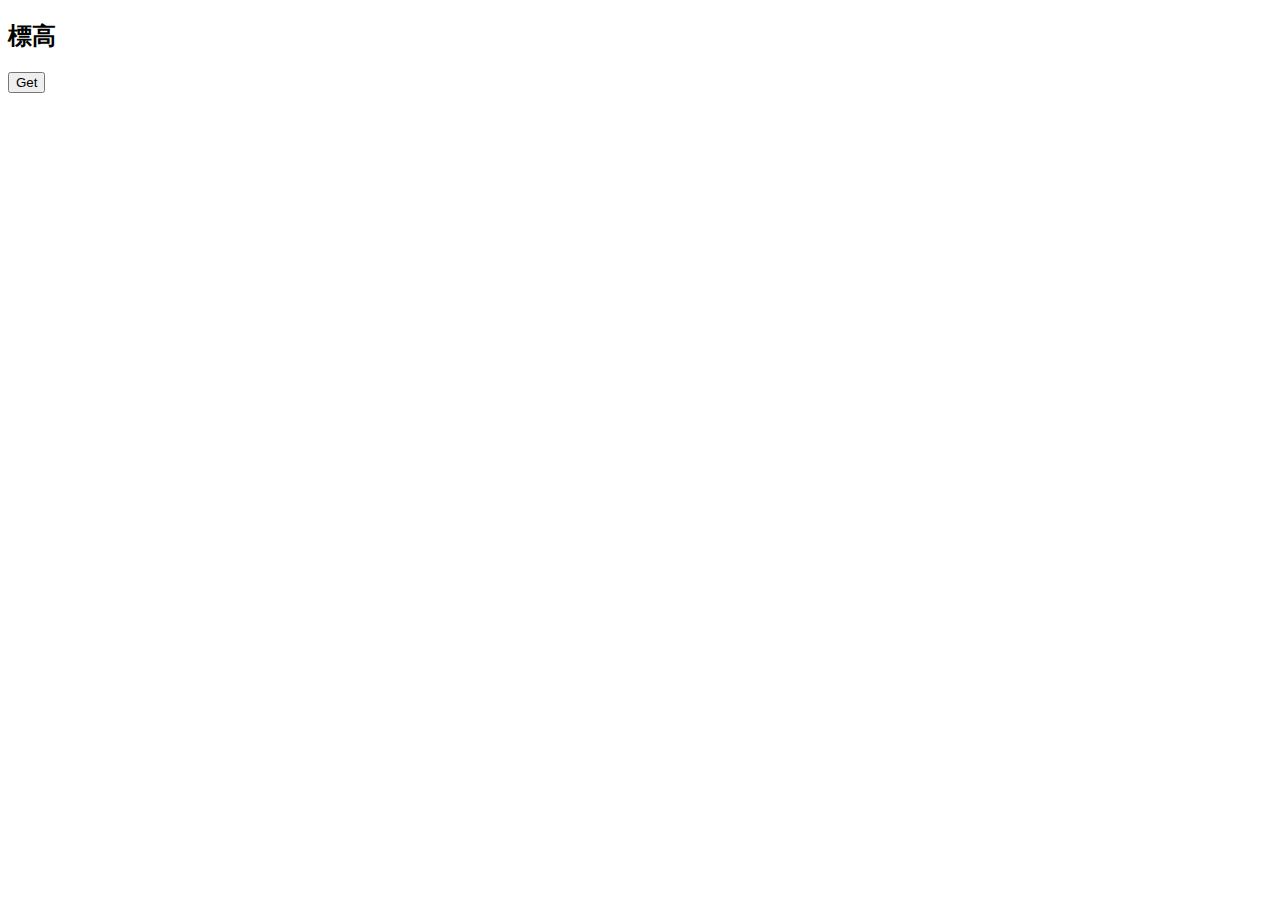
==== index.html @ 45e9cdd8 "first commit" ====
<!DOCTYPE html>
<html lang="en">
<head>
    <meta charset="UTF-8">
    <meta name="viewport" content="width=device-width, initial-scale=1.0">
    <title>elevation</title>
    <script>
        function getLocation() {
            // ブラウザがGeolocation APIをサポートしているかを確認
            if (navigator.geolocation) {
                // 現在位置を取得し、成功時にshowPosition関数をコールバック
                navigator.geolocation.getCurrentPosition(showPosition, showError);
            } else {
                // ブラウザがGeolocationをサポートしていない場合のエラーメッセージ
                alert("このブラウザでは位置情報がサポートされていません。");
            }
        }

        function showPosition(position) {
            // 緯度と経度を取得し、アラートで表示
            var lat = position.coords.latitude;
            var lon = position.coords.longitude;

            url = "http://cyberjapandata2.gsi.go.jp/general/dem/scripts/getelevation.php" + "?lon=" + lon + "&lat=" + lat + "&outtype=JSON"

            fetch(url)
                .then(response => response.json())
                .then(data => {
                    // JSONデータからelevationプロパティの値を抽出
                    var elevation = data.elevation;

                    // elevationの値を出力
                    console.log("Elevation: " + elevation);
                })
                .catch(error => {
                    console.error("Error fetching JSON data:", error);
                });
        }

        function showError(error) {
            // エラーの種類に応じて適切なメッセージを表示
            switch(error.code) {
                // case error.PERMISSION_DENIED:
                //     alert("実行できませんでした");
                //     break;
                // case error.POSITION_UNAVAILABLE:
                //     alert("位置情報を取得できませんでした。");
                //     break;
                // case error.TIMEOUT:
                //     alert("The request to get user location timed out.");
                //     break;
                // case error.UNKNOWN_ERROR:
                //     alert("An unknown error occurred.");
                //     break;
            }
        }
    </script>
</head>
<body>
    <h2>標高</h2>
    <!-- ボタンをクリックすると、getLocation関数が呼び出される -->
    <button onclick="getLocation()">Get</button>
</body>
</html>
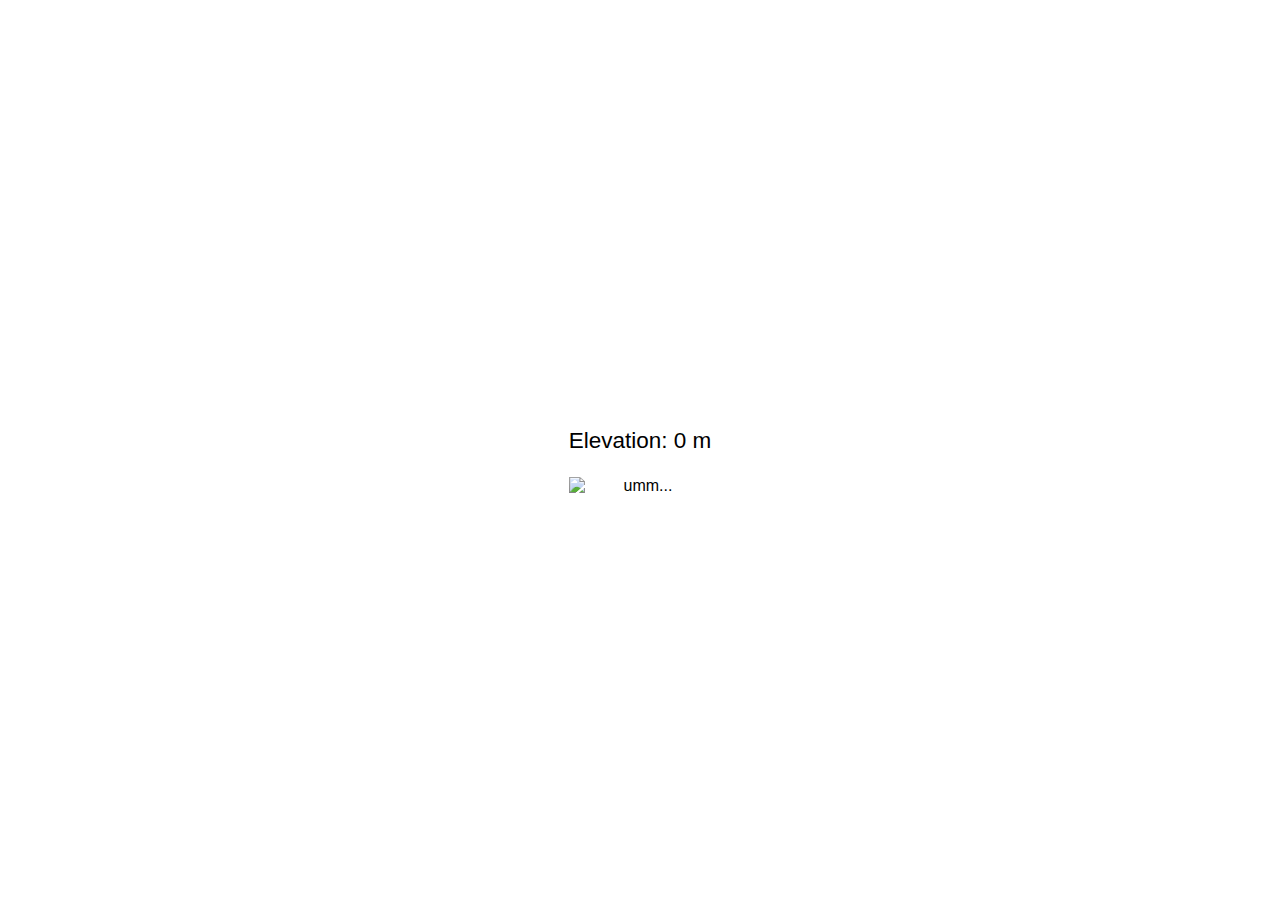
==== commit 4f6a1f08: "poteti" ====
--- a/index.html
+++ b/index.html
@@ -3,62 +3,19 @@
 <head>
     <meta charset="UTF-8">
     <meta name="viewport" content="width=device-width, initial-scale=1.0">
-    <title>elevation</title>
-    <script>
-        function getLocation() {
-            // ブラウザがGeolocation APIをサポートしているかを確認
-            if (navigator.geolocation) {
-                // 現在位置を取得し、成功時にshowPosition関数をコールバック
-                navigator.geolocation.getCurrentPosition(showPosition, showError);
-            } else {
-                // ブラウザがGeolocationをサポートしていない場合のエラーメッセージ
-                alert("このブラウザでは位置情報がサポートされていません。");
-            }
-        }
-
-        function showPosition(position) {
-            // 緯度と経度を取得し、アラートで表示
-            var lat = position.coords.latitude;
-            var lon = position.coords.longitude;
-
-            url = "http://cyberjapandata2.gsi.go.jp/general/dem/scripts/getelevation.php" + "?lon=" + lon + "&lat=" + lat + "&outtype=JSON"
-
-            fetch(url)
-                .then(response => response.json())
-                .then(data => {
-                    // JSONデータからelevationプロパティの値を抽出
-                    var elevation = data.elevation;
-
-                    // elevationの値を出力
-                    console.log("Elevation: " + elevation);
-                })
-                .catch(error => {
-                    console.error("Error fetching JSON data:", error);
-                });
-        }
-
-        function showError(error) {
-            // エラーの種類に応じて適切なメッセージを表示
-            switch(error.code) {
-                // case error.PERMISSION_DENIED:
-                //     alert("実行できませんでした");
-                //     break;
-                // case error.POSITION_UNAVAILABLE:
-                //     alert("位置情報を取得できませんでした。");
-                //     break;
-                // case error.TIMEOUT:
-                //     alert("The request to get user location timed out.");
-                //     break;
-                // case error.UNKNOWN_ERROR:
-                //     alert("An unknown error occurred.");
-                //     break;
-            }
-        }
-    </script>
+    <title>Elevation Viewer</title>
+    <link rel="stylesheet" href="styles.css">
 </head>
 <body>
-    <h2>標高</h2>
-    <!-- ボタンをクリックすると、getLocation関数が呼び出される -->
-    <button onclick="getLocation()">Get</button>
+    <main>
+        <section id="info">
+            <p id="elevation">Elevation: 0 m</p>
+        </section>
+        <section id="image-container">
+            <img id="map-image" class="map-image" src="0001.png" alt="umm...">
+        </section>
+    </main>
+
+    <script src="script.js"></script>
 </body>
 </html>
--- a/styles.css
+++ b/styles.css
@@ -0,0 +1,38 @@
+html, body {
+    height: 100%;
+    margin: 0;
+    font-family: Arial, sans-serif;
+    display: flex;
+    flex-direction: column;
+    justify-content: center;
+    align-items: center;
+    background: #ffffff;
+}
+p{
+    font-size: 2.5vh;
+}
+
+header {
+    margin-bottom: 20px;
+}
+
+main {
+    text-align: center;
+}
+
+#image-container {
+    width: 100%;
+    max-width: 600px;
+    margin: auto;
+}
+
+.map-image {
+    width: 100%;
+    height: auto;
+    display: block;
+    transition: opacity 0.5s;
+}
+
+footer {
+    margin-top: 20px;
+}
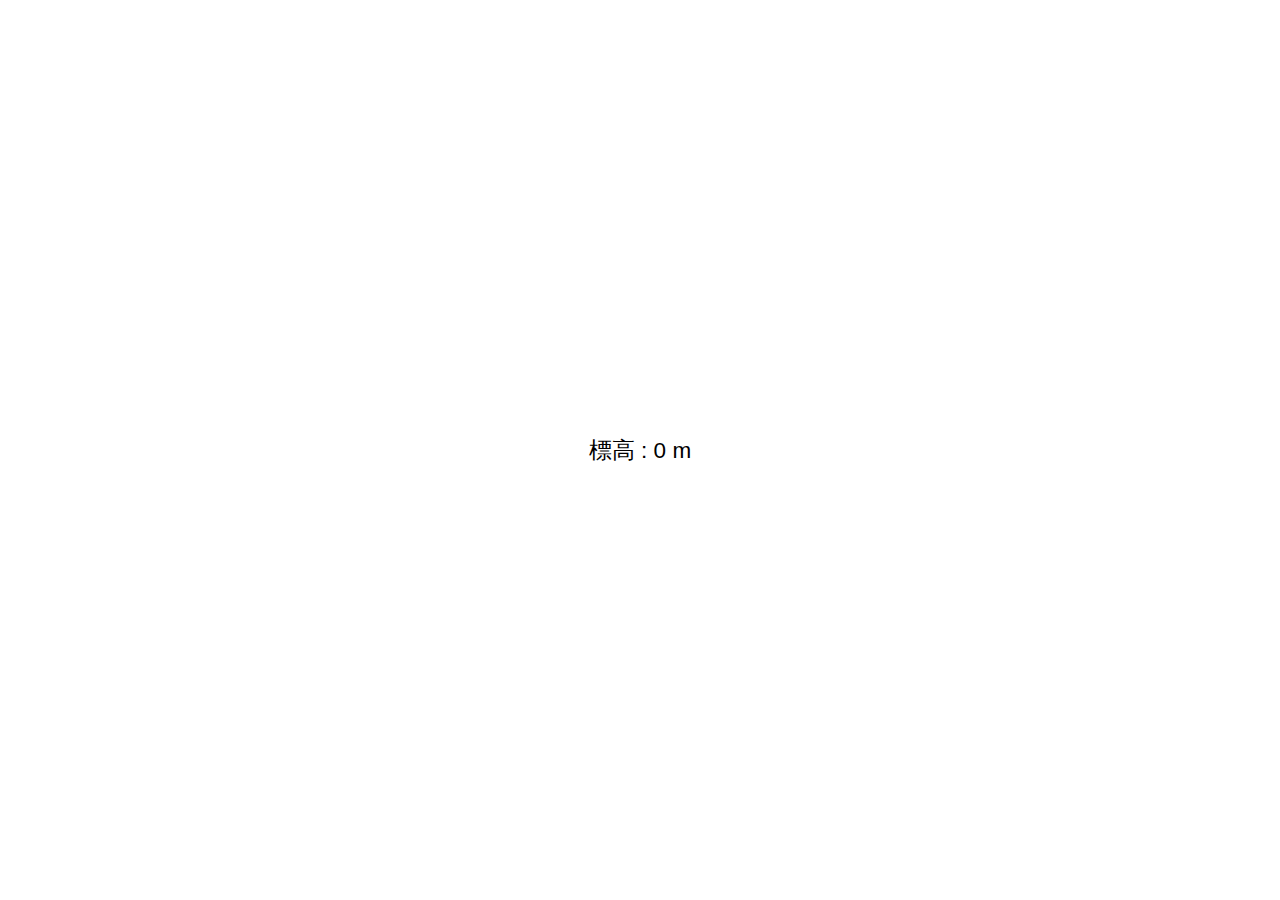
==== commit 619ea3ca: "potetxy" ====
--- a/index.html
+++ b/index.html
@@ -9,10 +9,10 @@
 <body>
     <main>
         <section id="info">
-            <p id="elevation">Elevation: 0 m</p>
+            <p id="elevation">標高 : 0 m</p>
         </section>
         <section id="image-container">
-            <img id="map-image" class="map-image" src="0001.png" alt="umm...">
+            <img id="map-image" class="map-image" src="0001.png" alt="">
         </section>
     </main>
 
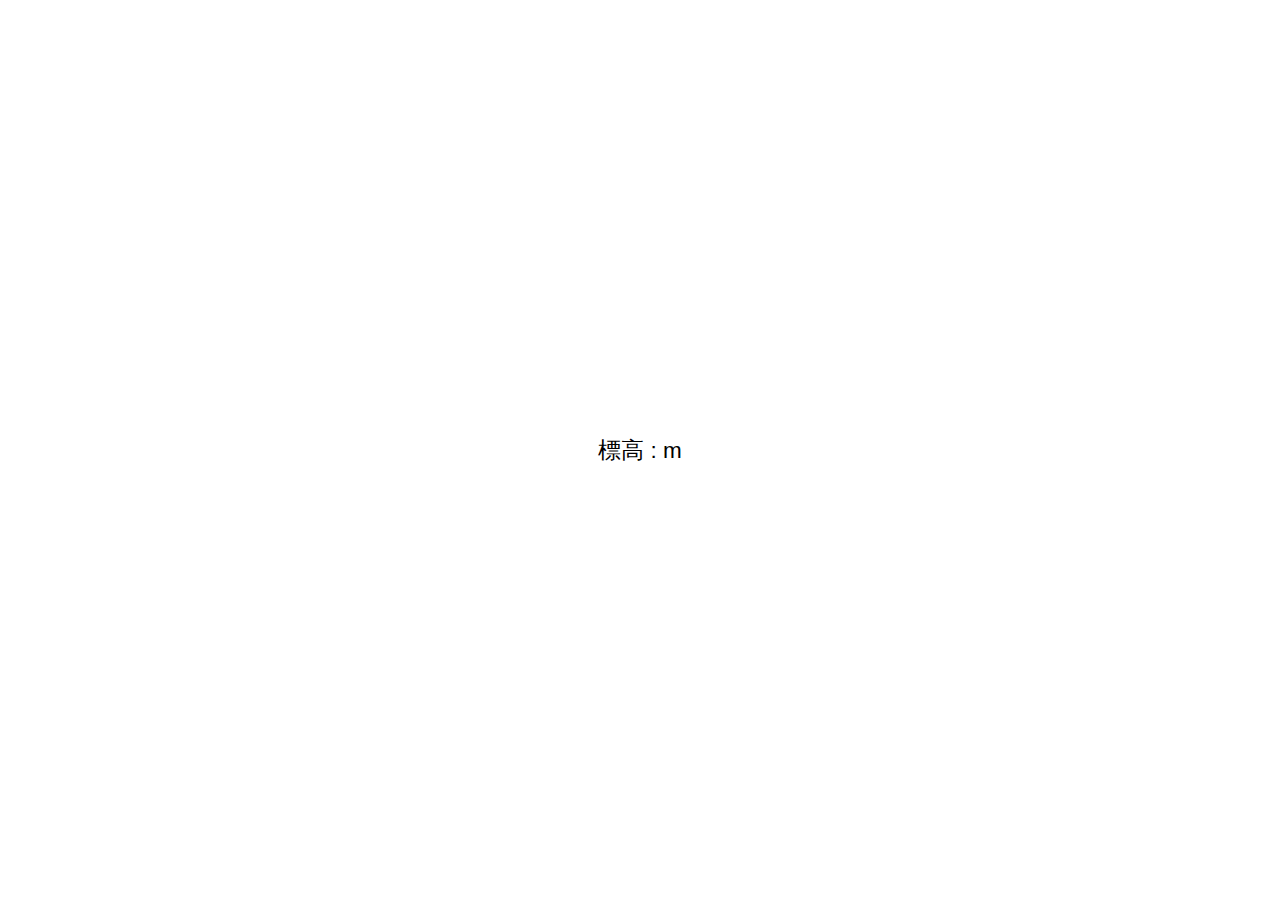
==== commit 5e5399cb: "m" ====
--- a/index.html
+++ b/index.html
@@ -9,7 +9,7 @@
 <body>
     <main>
         <section id="info">
-            <p id="elevation">標高 : 0 m</p>
+            <p id="elevation">標高 : m</p>
         </section>
         <section id="image-container">
             <img id="map-image" class="map-image" src="0001.png" alt="">
